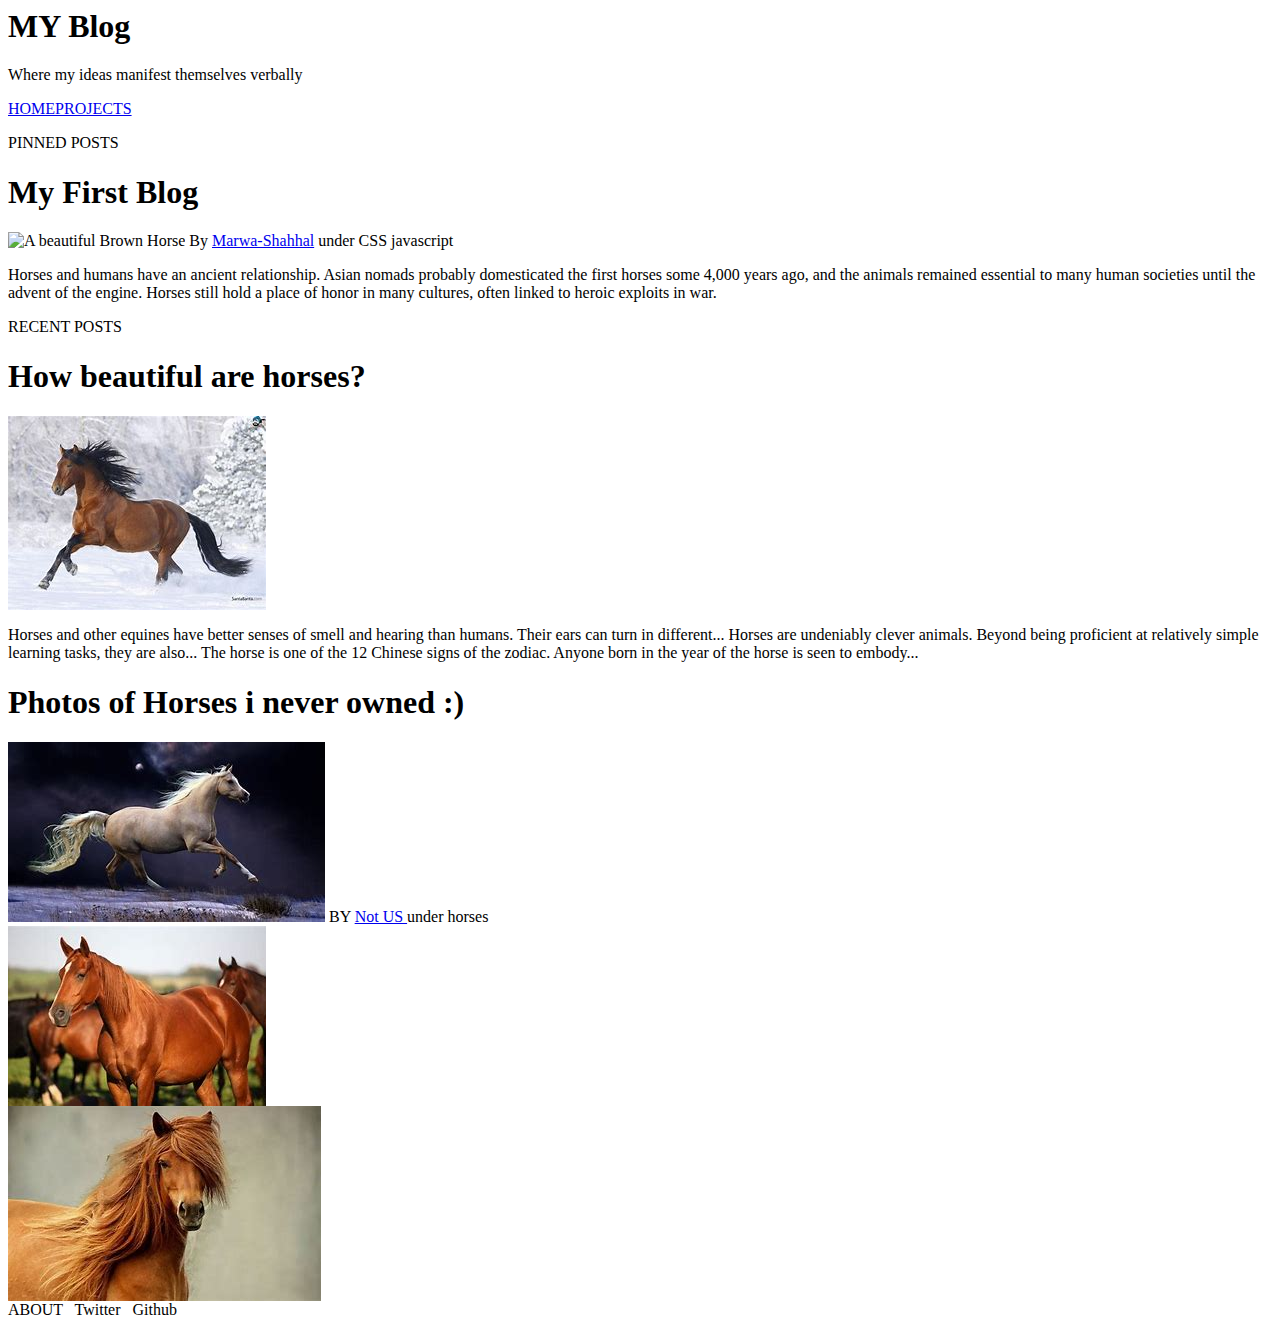
==== class3/html-blog/sam-joseph-marwa/index.html @ 863282f9 "adding assignment3" ====
<!DOCTYPE>
<html>
    <head>
        <title> My Blog </title>


    </head>
    <h1>MY Blog</h1>
    <p> Where my ideas manifest 
        
        themselves verbally</p>

      <a href="https://github.com/Samsamargi/lebanon-web-bootcamp-001/blob/master/class3/html-blog/assets/mockup.png" >HOMEPROJECTS</a>
    <p> PINNED POSTS</p>

    <h1>My First Blog</h1>

    <img src="https://www.bing.com/images/search?view=detailV2&ccid=66UNgrmX&id=86B675AB2929ABFECDF4C5E3D2083E694134F283&thid=OIP.66UNgrmXR5DdzQTsgV0u6AHaD4&mediaurl=https%3a%2f%2fwww.recoveryranch.com%2fwp-content%2fuploads%2f2020%2f03%2fHorse.jpg&exph=630&expw=1200&q=horses+images&simid=608052861310864309&ck=B0CD3BC6BAF6D7FD77B89B39586CCDCA&selectedIndex=0&FORM=IRPRST" alt="A beautiful Brown Horse">
    
    By <a href=" ">Marwa-Shahhal</a> under CSS javascript
    <p>Horses and humans have an ancient relationship. Asian nomads probably domesticated the first horses some 4,000 years ago, and the animals remained essential to many human societies until the advent of the engine. Horses still hold a place of honor in many cultures, often linked to heroic exploits in war.</p> 

    RECENT POSTS
    
    <h1>How beautiful are horses?</h1>

    <img src="horse.jpg" alt="beautiful horse">
     
    <p> 
        Horses and other equines have better senses of smell and hearing than humans. Their ears can turn in different...
        Horses are undeniably clever animals. Beyond being proficient at relatively simple learning tasks, they are also...
        The horse is one of the 12 Chinese signs of the zodiac. Anyone born in the year of the horse is seen to embody...
    </p>

 <h1>Photos of Horses i never owned :)</h1>
     <img src="OIP.jpg">
     
    BY <a href="file:///C:/Users/user/Desktop/New%20folder/index.html">Not US </a> under horses 
    
</div>
<div>
      <img src="horsie.jpg">
     
     
</div>
<div>
     <img src="Magistichorse.jpg" alt="magestic horse">

</div>    
         <div>
     ABOUT  
&nbsp;
     Twitter 
&nbsp;

     Github
    
  </div>
</html>
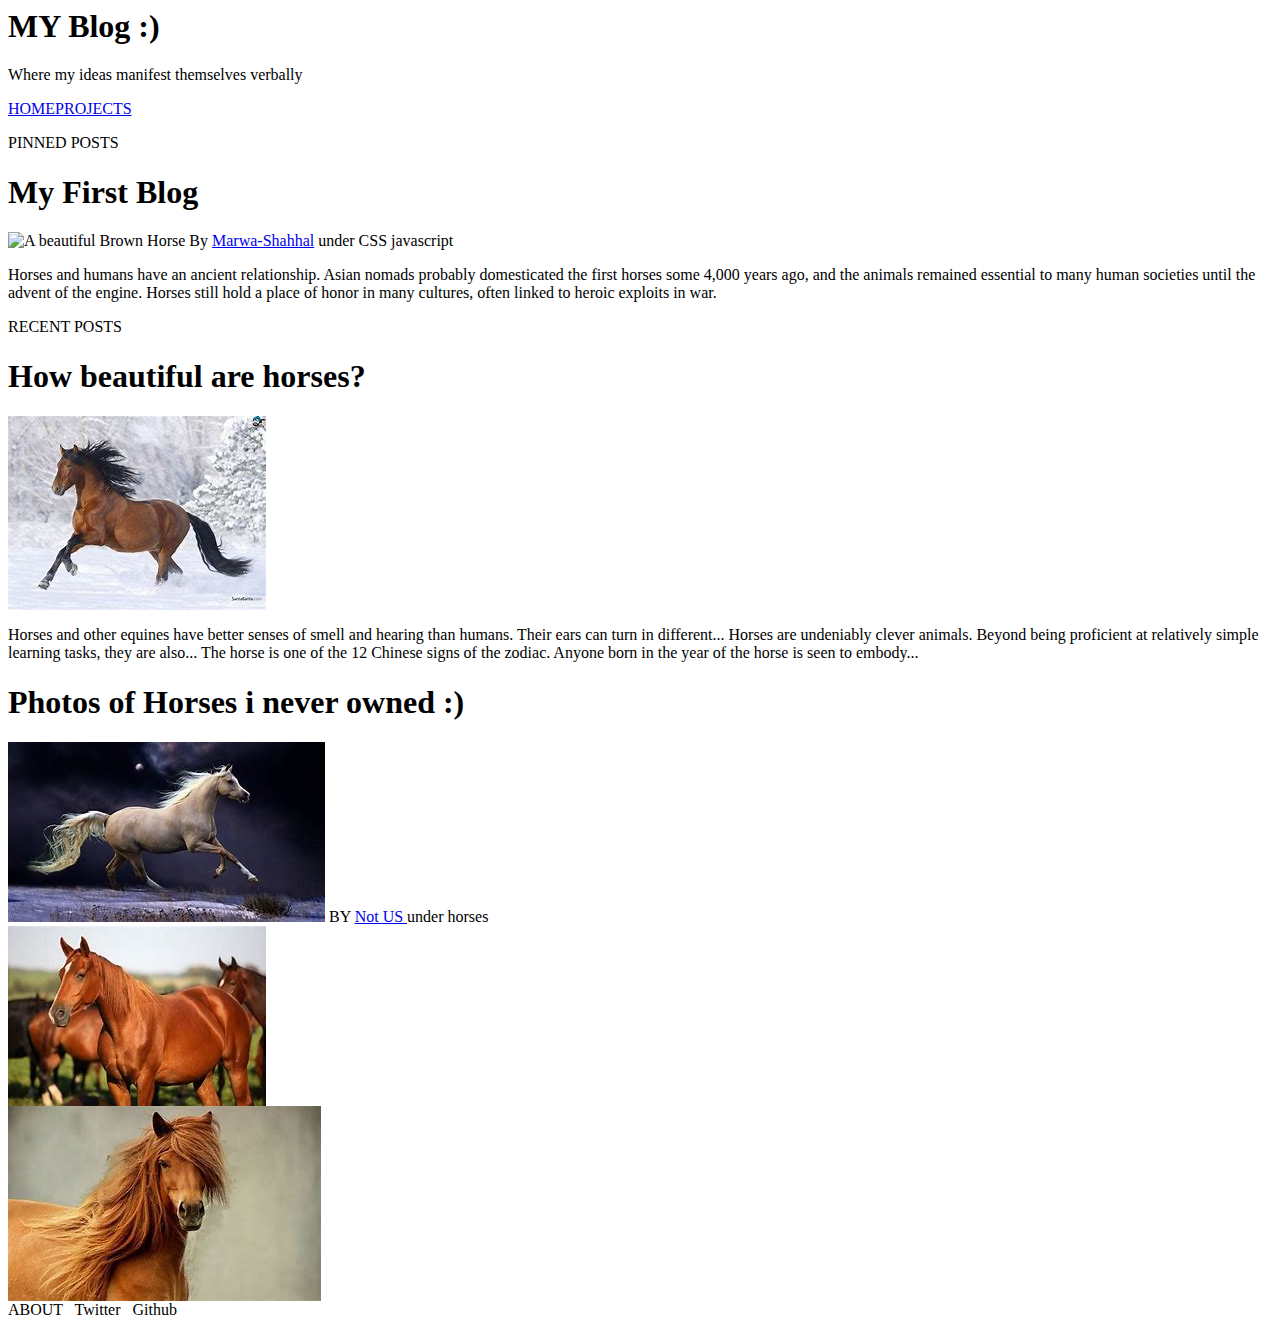
==== commit 06167e52: "CLASS 3 UPDATE" ====
--- a/class3/html-blog/sam-joseph-marwa/index.html
+++ b/class3/html-blog/sam-joseph-marwa/index.html
@@ -5,7 +5,7 @@
 
 
     </head>
-    <h1>MY Blog</h1>
+    <h1>MY Blog :) </h1>
     <p> Where my ideas manifest 
         
         themselves verbally</p>
